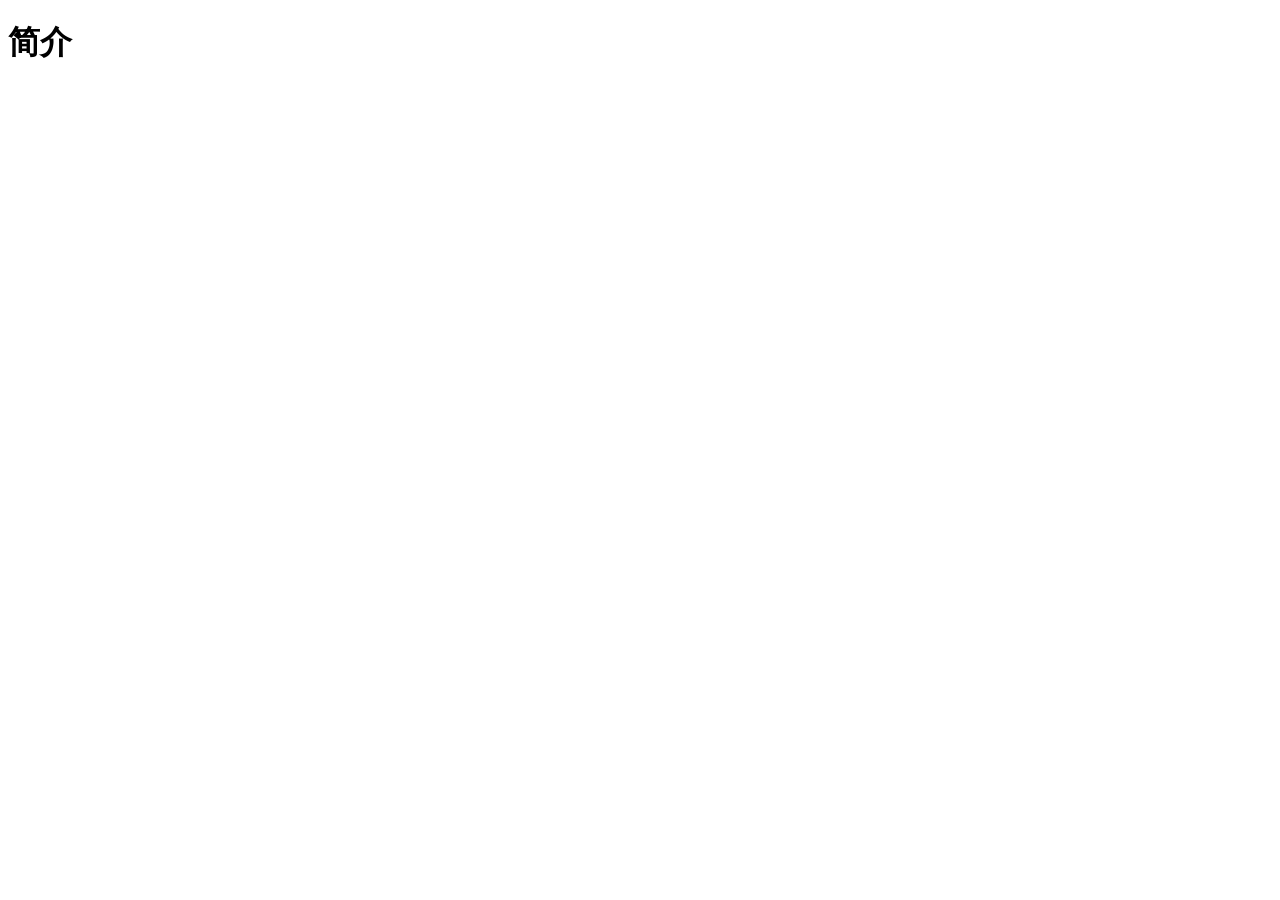
==== synopsis/index.html @ b2e5c5a2 "Add files via upload" ====
<!DOCTYPE html>

<html>
    <head lang="ch">
        <meta charset="UTF-8">
        <title>萝卜工作室</title>
    </head>
    <body lang="ch">
        <meta charset="UTF-8">
        <h1>简介</h1>
    </body>
</html>
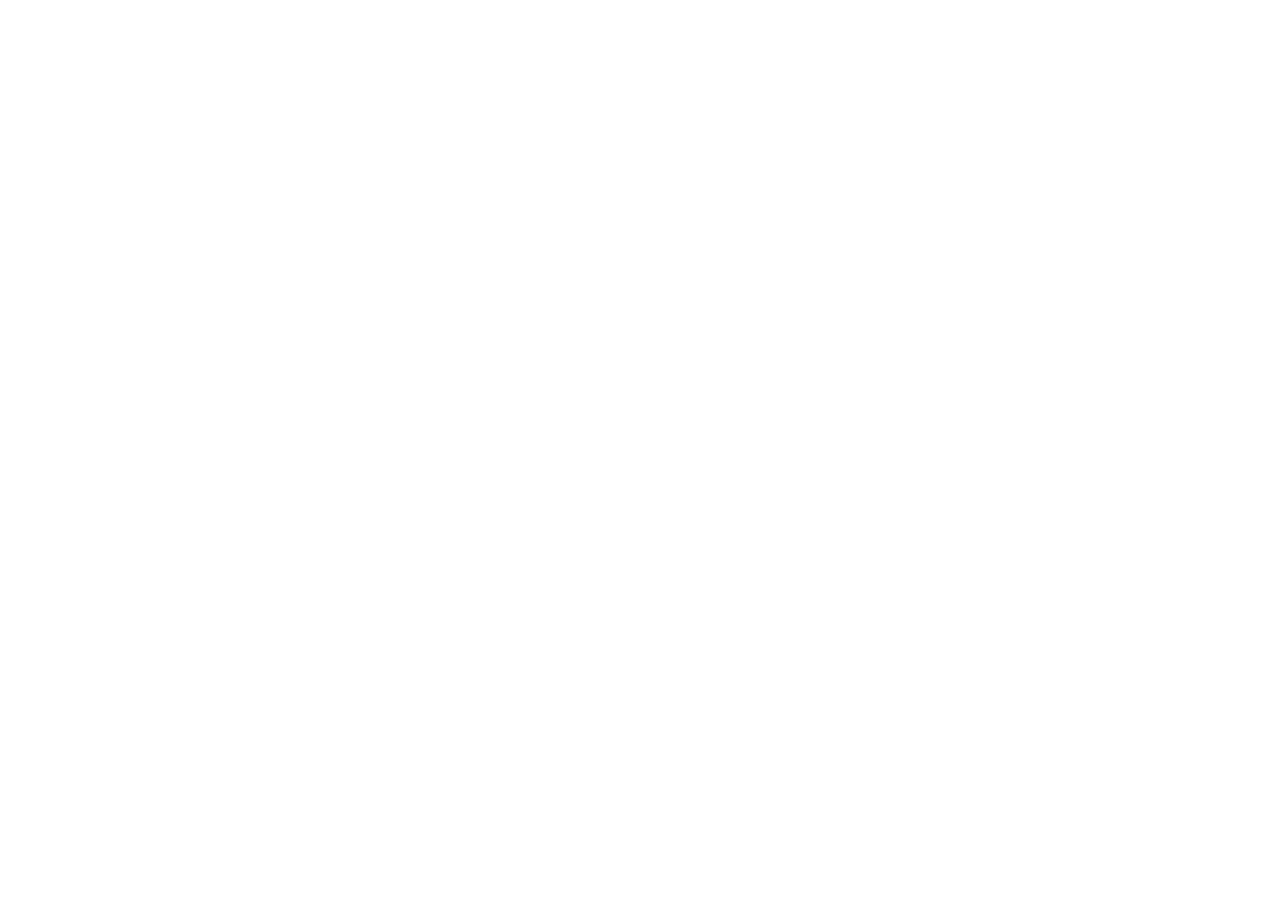
==== commit f4b89d7a: "Update index.html" ====
--- a/synopsis/index.html
+++ b/synopsis/index.html
@@ -4,9 +4,11 @@
     <head lang="ch">
         <meta charset="UTF-8">
         <title>萝卜工作室</title>
+        <script>
+            document.location = 'https://zzjcarrot.github.io/synopsis/synopsis.md'
+        </script>
     </head>
     <body lang="ch">
         <meta charset="UTF-8">
-        <h1>简介</h1>
     </body>
-</html>+</html>
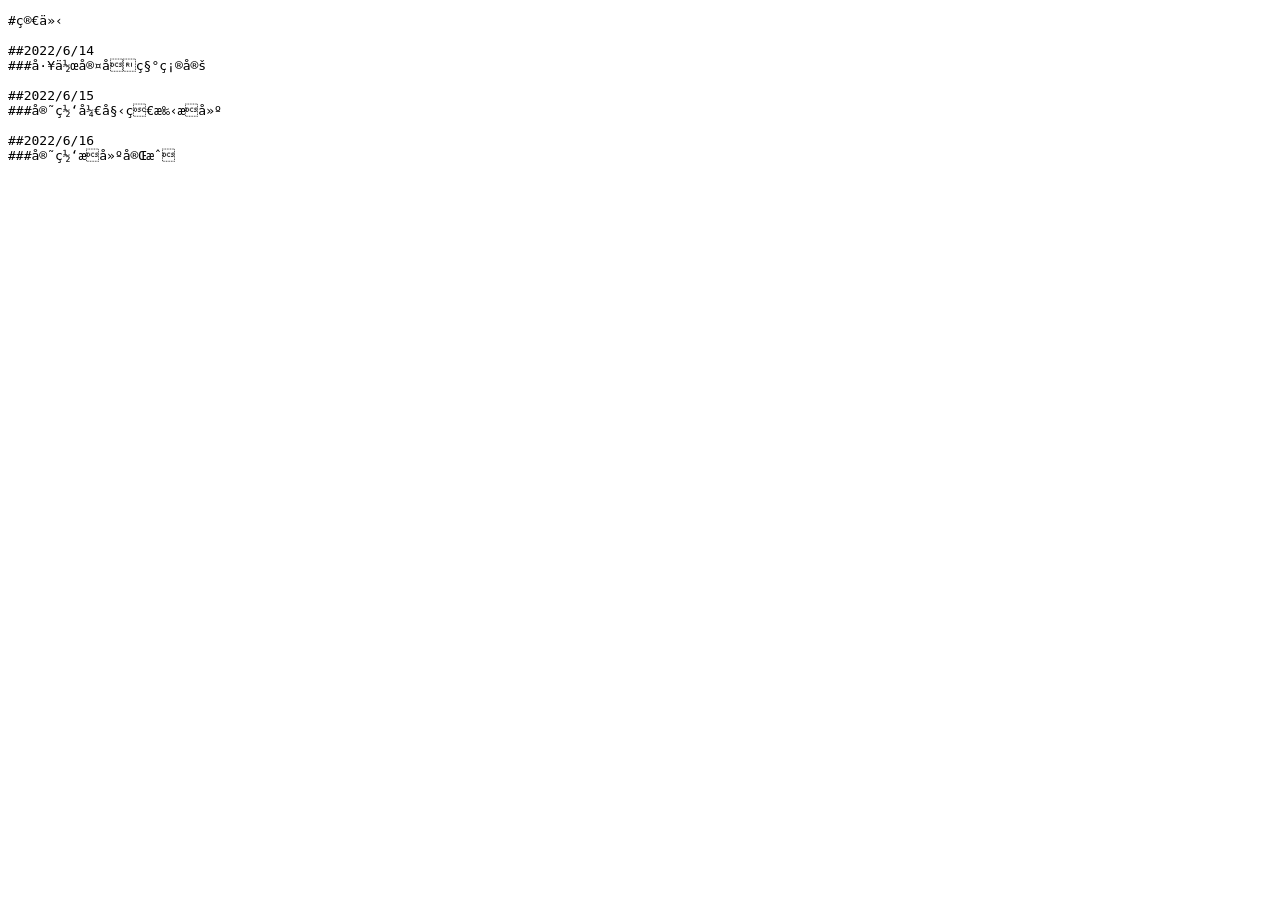
==== commit 1e87da8d: "Update index.html" ====
--- a/synopsis/index.html
+++ b/synopsis/index.html
@@ -5,7 +5,7 @@
         <meta charset="UTF-8">
         <title>萝卜工作室</title>
         <script>
-            document.location = 'https://zzjcarrot.github.io/synopsis/synopsis.md'
+            document.location = 'synopsis.md'
         </script>
     </head>
     <body lang="ch">
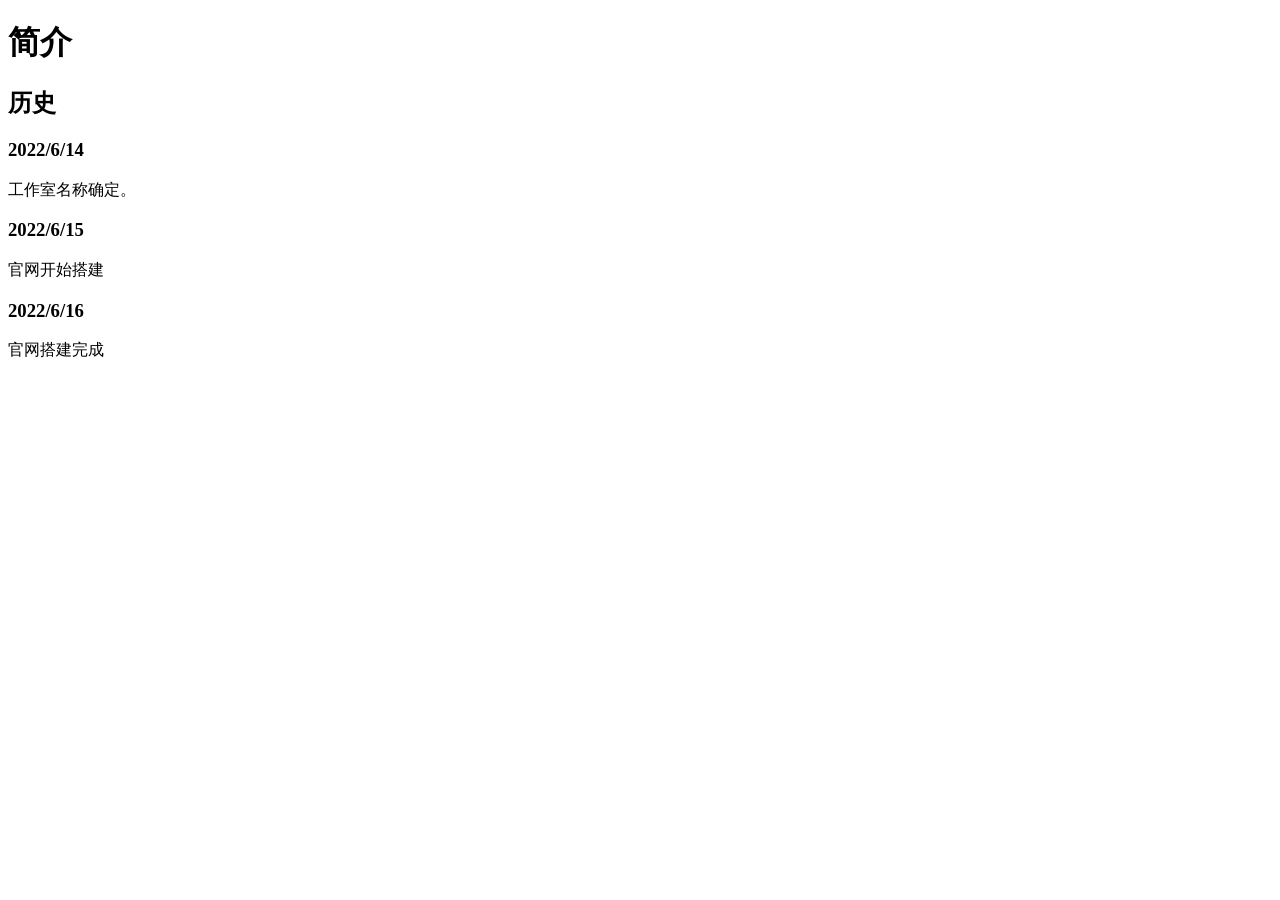
==== commit 1185373a: "Update index.html" ====
--- a/synopsis/index.html
+++ b/synopsis/index.html
@@ -4,11 +4,32 @@
     <head lang="ch">
         <meta charset="UTF-8">
         <title>萝卜工作室</title>
-        <script>
-            document.location = 'synopsis.md'
-        </script>
     </head>
     <body lang="ch">
         <meta charset="UTF-8">
+        <h1>
+            简介
+        </h1>
+        <h2>
+            历史
+        </h2>
+        <h3>
+            2022/6/14
+        </h3>
+        <p>
+            工作室名称确定。
+        </p>
+        <h3>
+            2022/6/15
+        </h3>
+        <p>
+            官网开始搭建
+        </p>
+        <h3>
+            2022/6/16
+        </h3>
+        <p>
+            官网搭建完成
+        </p>
     </body>
 </html>
